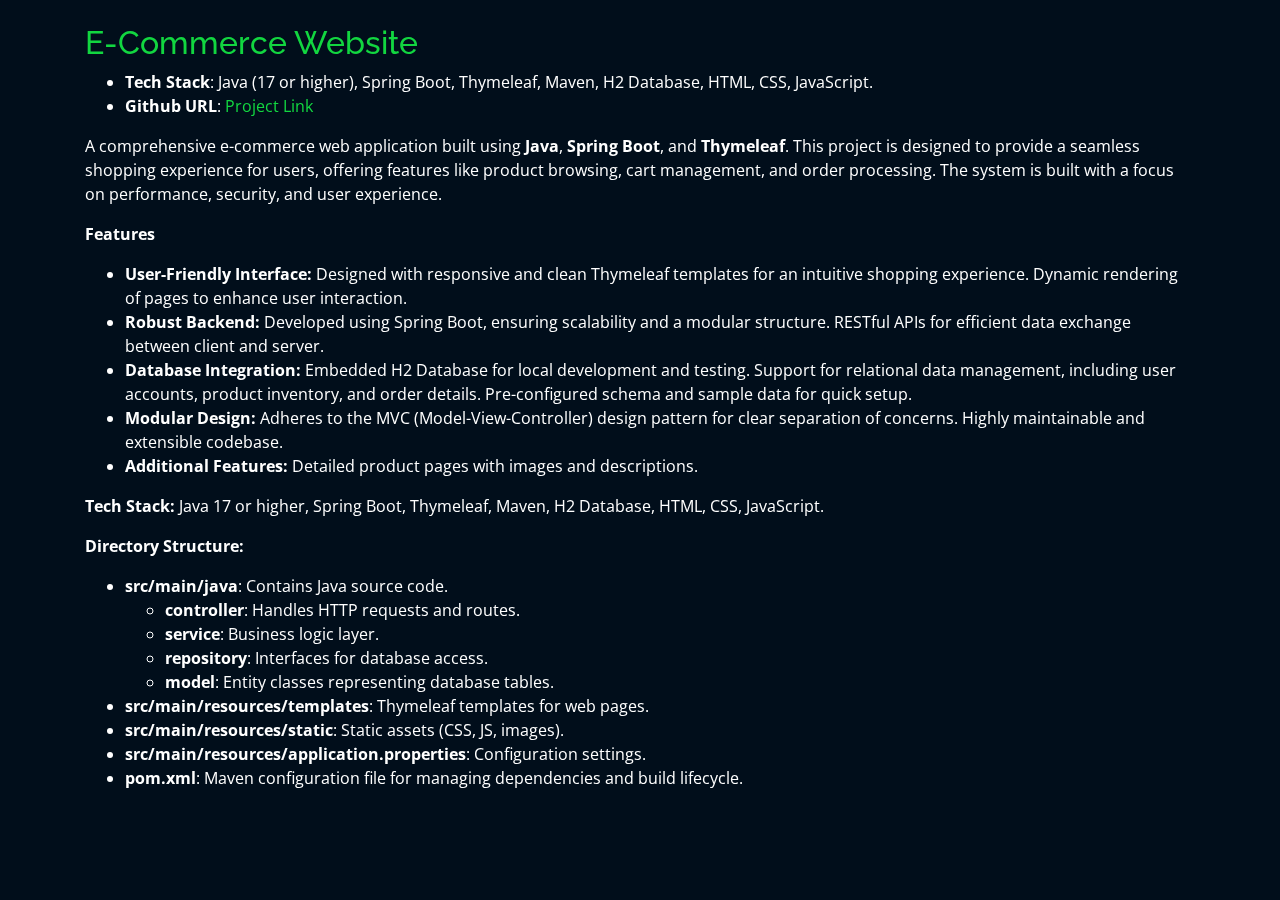
==== public/projects/e_commerce.html @ 6551bed3 "upload my portfolio website" ====
<html lang="en">

<head>
  <meta charset="utf-8">
  <meta content="width=device-width, initial-scale=1.0" name="viewport">

  <title>E_Commerce Platform</title>
  <meta content="" name="descriptison">
  <meta content="" name="keywords">

  <!-- Favicons -->
  <link href="../assets/img/favicon.png" rel="icon">
  <link href="../assets/img/apple-touch-icon.png" rel="apple-touch-icon">

  <!-- Google Fonts -->
  <link
    href="https://fonts.googleapis.com/css?family=Open+Sans:300,300i,400,400i,600,600i,700,700i|Raleway:300,300i,400,400i,500,500i,600,600i,700,700i|Poppins:300,300i,400,400i,500,500i,600,600i,700,700i"
    rel="stylesheet">

  <!-- Vendor CSS Files -->
  <link href="../assets/vendor/bootstrap/css/bootstrap.min.css" rel="stylesheet">
  <link href="../assets/vendor/icofont/icofont.min.css" rel="stylesheet">
  <link href="../assets/vendor/remixicon/remixicon.css" rel="stylesheet">
  <link href="../assets/vendor/owl.carousel/assets/owl.carousel.min.css" rel="stylesheet">
  <link href="../assets/vendor/boxicons/css/boxicons.min.css" rel="stylesheet">
  <link href="../assets/vendor/venobox/venobox.css" rel="stylesheet">

  <!-- Template Main CSS File -->
  <link href="../assets/css/main/style.css" rel="stylesheet">

  <!-- =======================================================
    * Template Name: Personal - v2.2.0
    * Template URL: https://bootstrapmade.com/personal-free-resume-bootstrap-template/
    * Author: BootstrapMade.com
    * License: https://bootstrapmade.com/license/
    ======================================================== -->
</head>

<body data-gr-c-s-loaded="true">

  <!-- ======= Portfolio Details ======= -->
  <main id="main">
    <div id="portfolio-details" class="portfolio-details">
        <div class="container">

            <div class="row">
                <div class="col-lg-12 portfolio-info">
                    <br>
                    <h2 style="color:#12d640">E-Commerce Website</h2>
                    <ul>
                        <li><strong>Tech Stack</strong>: Java (17 or higher), Spring Boot, Thymeleaf, Maven, H2 Database, HTML, CSS, JavaScript.</li>
                        <li><strong>Github URL</strong>: <a href="https://github.com/your-repository-link" target="_blank">Project Link</a></li>
                    </ul>
                    <p>
                        A comprehensive e-commerce web application built using <strong>Java</strong>, <strong>Spring Boot</strong>, and <strong>Thymeleaf</strong>. This project is designed to provide a seamless shopping experience for users, offering features like product browsing, cart management, and order processing. The system is built with a focus on performance, security, and user experience.
                    </p>
                    <p><strong>Features</strong></p>
                    <ul>
                        <li><strong>User-Friendly Interface:</strong> Designed with responsive and clean Thymeleaf templates for an intuitive shopping experience. Dynamic rendering of pages to enhance user interaction.</li>
                        <li><strong>Robust Backend:</strong> Developed using Spring Boot, ensuring scalability and a modular structure. RESTful APIs for efficient data exchange between client and server.</li>
                        <li><strong>Database Integration:</strong> Embedded H2 Database for local development and testing. Support for relational data management, including user accounts, product inventory, and order details. Pre-configured schema and sample data for quick setup.</li>
                        <li><strong>Modular Design:</strong> Adheres to the MVC (Model-View-Controller) design pattern for clear separation of concerns. Highly maintainable and extensible codebase.</li>
                        <li><strong>Additional Features:</strong> Detailed product pages with images and descriptions.</li>
                    </ul>
                    <p><strong>Tech Stack:</strong> Java 17 or higher, Spring Boot, Thymeleaf, Maven, H2 Database, HTML, CSS, JavaScript.</p>

                    <p><strong>Directory Structure:</strong></p>
                    <ul>
                        <li><strong>src/main/java</strong>: Contains Java source code.
                            <ul>
                                <li><strong>controller</strong>: Handles HTTP requests and routes.</li>
                                <li><strong>service</strong>: Business logic layer.</li>
                                <li><strong>repository</strong>: Interfaces for database access.</li>
                                <li><strong>model</strong>: Entity classes representing database tables.</li>
                            </ul>
                        </li>
                        <li><strong>src/main/resources/templates</strong>: Thymeleaf templates for web pages.</li>
                        <li><strong>src/main/resources/static</strong>: Static assets (CSS, JS, images).</li>
                        <li><strong>src/main/resources/application.properties</strong>: Configuration settings.</li>
                        <li><strong>pom.xml</strong>: Maven configuration file for managing dependencies and build lifecycle.</li>
                    </ul>
                </div>
            </div>

        </div>
    </div><!-- End Portfolio Details -->
</main>

  <!-- End #main -->

  <!-- Vendor JS Files -->
  <script async="" src="//www.google-analytics.com/analytics.js"></script>
  <script src="assets/vendor/jquery/jquery.min.js"></script>
  <script src="../assets/vendor/bootstrap/js/bootstrap.bundle.min.js"></script>
  <script src="../assets/vendor/jquery.easing/jquery.easing.min.js"></script>
  <script src="../assets/vendor/php-email-form/validate.js"></script>
  <script src="../assets/vendor/waypoints/jquery.waypoints.min.js"></script>
  <script src="../assets/vendor/counterup/counterup.min.js"></script>
  <script src="../assets/vendor/owl.carousel/owl.carousel.min.js"></script>
  <script src="../assets/vendor/isotope-layout/isotope.pkgd.min.js"></script>
  <script src="../assets/vendor/venobox/venobox.min.js"></script>

  <!-- Template Main JS File -->
  <script src="../assets/js/main.js"></script>

</body>

</html>
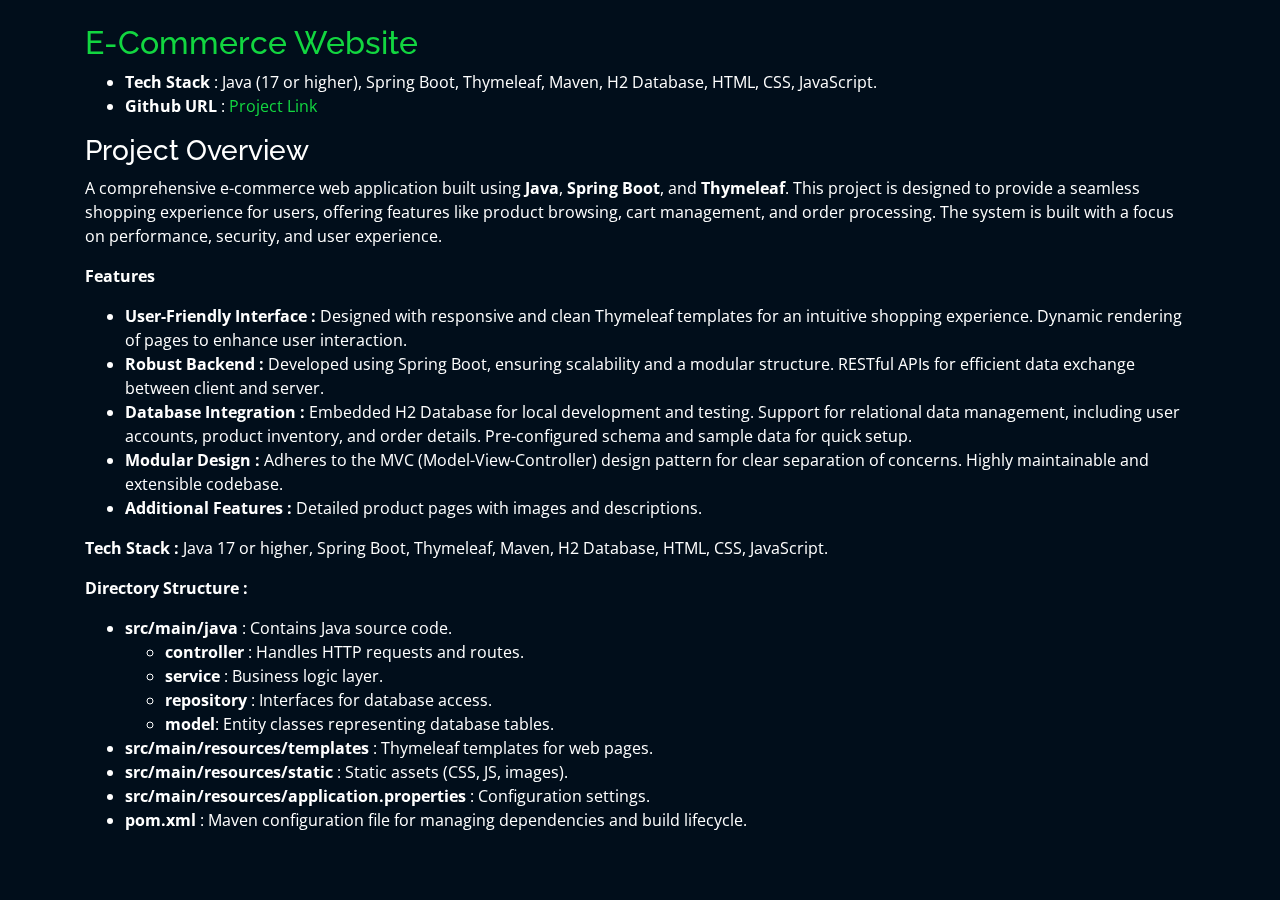
==== commit b30ed822: "changes some design" ====
--- a/public/projects/e_commerce.html
+++ b/public/projects/e_commerce.html
@@ -1,108 +1,178 @@
 <html lang="en">
+  <head>
+    <meta charset="utf-8" />
+    <meta content="width=device-width, initial-scale=1.0" name="viewport" />
 
-<head>
-  <meta charset="utf-8">
-  <meta content="width=device-width, initial-scale=1.0" name="viewport">
+    <title>E_Commerce Platform</title>
+    <meta content="" name="descriptison" />
+    <meta content="" name="keywords" />
 
-  <title>E_Commerce Platform</title>
-  <meta content="" name="descriptison">
-  <meta content="" name="keywords">
+    <!-- Favicons -->
+    <link href="../assets/img/favicon.png" rel="icon" />
+    <link href="../assets/img/apple-touch-icon.png" rel="apple-touch-icon" />
 
-  <!-- Favicons -->
-  <link href="../assets/img/favicon.png" rel="icon">
-  <link href="../assets/img/apple-touch-icon.png" rel="apple-touch-icon">
+    <!-- Google Fonts -->
+    <link
+      href="https://fonts.googleapis.com/css?family=Open+Sans:300,300i,400,400i,600,600i,700,700i|Raleway:300,300i,400,400i,500,500i,600,600i,700,700i|Poppins:300,300i,400,400i,500,500i,600,600i,700,700i"
+      rel="stylesheet"
+    />
 
-  <!-- Google Fonts -->
-  <link
-    href="https://fonts.googleapis.com/css?family=Open+Sans:300,300i,400,400i,600,600i,700,700i|Raleway:300,300i,400,400i,500,500i,600,600i,700,700i|Poppins:300,300i,400,400i,500,500i,600,600i,700,700i"
-    rel="stylesheet">
+    <!-- Vendor CSS Files -->
+    <link
+      href="../assets/vendor/bootstrap/css/bootstrap.min.css"
+      rel="stylesheet"
+    />
+    <link href="../assets/vendor/icofont/icofont.min.css" rel="stylesheet" />
+    <link href="../assets/vendor/remixicon/remixicon.css" rel="stylesheet" />
+    <link
+      href="../assets/vendor/owl.carousel/assets/owl.carousel.min.css"
+      rel="stylesheet"
+    />
+    <link
+      href="../assets/vendor/boxicons/css/boxicons.min.css"
+      rel="stylesheet"
+    />
+    <link href="../assets/vendor/venobox/venobox.css" rel="stylesheet" />
 
-  <!-- Vendor CSS Files -->
-  <link href="../assets/vendor/bootstrap/css/bootstrap.min.css" rel="stylesheet">
-  <link href="../assets/vendor/icofont/icofont.min.css" rel="stylesheet">
-  <link href="../assets/vendor/remixicon/remixicon.css" rel="stylesheet">
-  <link href="../assets/vendor/owl.carousel/assets/owl.carousel.min.css" rel="stylesheet">
-  <link href="../assets/vendor/boxicons/css/boxicons.min.css" rel="stylesheet">
-  <link href="../assets/vendor/venobox/venobox.css" rel="stylesheet">
+    <!-- Template Main CSS File -->
+    <link href="../assets/css/main/style.css" rel="stylesheet" />
 
-  <!-- Template Main CSS File -->
-  <link href="../assets/css/main/style.css" rel="stylesheet">
-
-  <!-- =======================================================
+    <!-- =======================================================
     * Template Name: Personal - v2.2.0
     * Template URL: https://bootstrapmade.com/personal-free-resume-bootstrap-template/
     * Author: BootstrapMade.com
     * License: https://bootstrapmade.com/license/
     ======================================================== -->
-</head>
+  </head>
 
-<body data-gr-c-s-loaded="true">
+  <body data-gr-c-s-loaded="true">
+    <!-- ======= Portfolio Details ======= -->
+    <main id="main">
+      <div id="portfolio-details" class="portfolio-details">
+        <div class="container">
+          <div class="row">
+            <div class="col-lg-12 portfolio-info">
+              <br />
+              <h2 style="color: #12d640">E-Commerce Website</h2>
+              <ul>
+                <li>
+                  <strong>Tech Stack</strong> : Java (17 or higher), Spring Boot,
+                  Thymeleaf, Maven, H2 Database, HTML, CSS, JavaScript.
+                </li>
+                <li>
+                  <strong>Github URL</strong> :
+                  <a
+                    href="https://github.com/ankit-vadadoriya/E_Commerce_Project"
+                    target="_blank"
+                    >Project Link</a
+                  >
+                </li>
+              </ul>
 
-  <!-- ======= Portfolio Details ======= -->
-  <main id="main">
-    <div id="portfolio-details" class="portfolio-details">
-        <div class="container">
+              <h3>Project Overview</h3>
+              <p>
+                A comprehensive e-commerce web application built using
+                <strong>Java</strong>, <strong>Spring Boot</strong>, and
+                <strong>Thymeleaf</strong>. This project is designed to provide
+                a seamless shopping experience for users, offering features like
+                product browsing, cart management, and order processing. The
+                system is built with a focus on performance, security, and user
+                experience.
+              </p>
+              <p><strong>Features</strong></p>
+              <ul>
+                <li>
+                  <strong>User-Friendly Interface :</strong> Designed with
+                  responsive and clean Thymeleaf templates for an intuitive
+                  shopping experience. Dynamic rendering of pages to enhance
+                  user interaction.
+                </li>
+                <li>
+                  <strong>Robust Backend :</strong> Developed using Spring Boot,
+                  ensuring scalability and a modular structure. RESTful APIs for
+                  efficient data exchange between client and server.
+                </li>
+                <li>
+                  <strong>Database Integration :</strong> Embedded H2 Database
+                  for local development and testing. Support for relational data
+                  management, including user accounts, product inventory, and
+                  order details. Pre-configured schema and sample data for quick
+                  setup.
+                </li>
+                <li>
+                  <strong>Modular Design :</strong> Adheres to the MVC
+                  (Model-View-Controller) design pattern for clear separation of
+                  concerns. Highly maintainable and extensible codebase.
+                </li>
+                <li>
+                  <strong>Additional Features :</strong> Detailed product pages
+                  with images and descriptions.
+                </li>
+              </ul>
+              <p>
+                <strong>Tech Stack :</strong> Java 17 or higher, Spring Boot,
+                Thymeleaf, Maven, H2 Database, HTML, CSS, JavaScript.
+              </p>
 
-            <div class="row">
-                <div class="col-lg-12 portfolio-info">
-                    <br>
-                    <h2 style="color:#12d640">E-Commerce Website</h2>
-                    <ul>
-                        <li><strong>Tech Stack</strong>: Java (17 or higher), Spring Boot, Thymeleaf, Maven, H2 Database, HTML, CSS, JavaScript.</li>
-                        <li><strong>Github URL</strong>: <a href="https://github.com/your-repository-link" target="_blank">Project Link</a></li>
-                    </ul>
-                    <p>
-                        A comprehensive e-commerce web application built using <strong>Java</strong>, <strong>Spring Boot</strong>, and <strong>Thymeleaf</strong>. This project is designed to provide a seamless shopping experience for users, offering features like product browsing, cart management, and order processing. The system is built with a focus on performance, security, and user experience.
-                    </p>
-                    <p><strong>Features</strong></p>
-                    <ul>
-                        <li><strong>User-Friendly Interface:</strong> Designed with responsive and clean Thymeleaf templates for an intuitive shopping experience. Dynamic rendering of pages to enhance user interaction.</li>
-                        <li><strong>Robust Backend:</strong> Developed using Spring Boot, ensuring scalability and a modular structure. RESTful APIs for efficient data exchange between client and server.</li>
-                        <li><strong>Database Integration:</strong> Embedded H2 Database for local development and testing. Support for relational data management, including user accounts, product inventory, and order details. Pre-configured schema and sample data for quick setup.</li>
-                        <li><strong>Modular Design:</strong> Adheres to the MVC (Model-View-Controller) design pattern for clear separation of concerns. Highly maintainable and extensible codebase.</li>
-                        <li><strong>Additional Features:</strong> Detailed product pages with images and descriptions.</li>
-                    </ul>
-                    <p><strong>Tech Stack:</strong> Java 17 or higher, Spring Boot, Thymeleaf, Maven, H2 Database, HTML, CSS, JavaScript.</p>
+              <p><strong>Directory Structure :</strong></p>
+              <ul>
+                <li>
+                  <strong>src/main/java</strong> : Contains Java source code.
+                  <ul>
+                    <li>
+                      <strong>controller</strong> : Handles HTTP requests and
+                      routes.
+                    </li>
+                    <li><strong>service</strong> : Business logic layer.</li>
+                    <li>
+                      <strong>repository</strong> : Interfaces for database
+                      access.
+                    </li>
+                    <li>
+                      <strong>model</strong>: Entity classes representing
+                      database tables.
+                    </li>
+                  </ul>
+                </li>
+                <li>
+                  <strong>src/main/resources/templates</strong> : Thymeleaf
+                  templates for web pages.
+                </li>
+                <li>
+                  <strong>src/main/resources/static</strong> : Static assets
+                  (CSS, JS, images).
+                </li>
+                <li>
+                  <strong>src/main/resources/application.properties</strong> :
+                  Configuration settings.
+                </li>
+                <li>
+                  <strong>pom.xml</strong> : Maven configuration file for
+                  managing dependencies and build lifecycle.
+                </li>
+              </ul>
+            </div>
+          </div>
+        </div>
+      </div>
+      <!-- End Portfolio Details -->
+    </main>
 
-                    <p><strong>Directory Structure:</strong></p>
-                    <ul>
-                        <li><strong>src/main/java</strong>: Contains Java source code.
-                            <ul>
-                                <li><strong>controller</strong>: Handles HTTP requests and routes.</li>
-                                <li><strong>service</strong>: Business logic layer.</li>
-                                <li><strong>repository</strong>: Interfaces for database access.</li>
-                                <li><strong>model</strong>: Entity classes representing database tables.</li>
-                            </ul>
-                        </li>
-                        <li><strong>src/main/resources/templates</strong>: Thymeleaf templates for web pages.</li>
-                        <li><strong>src/main/resources/static</strong>: Static assets (CSS, JS, images).</li>
-                        <li><strong>src/main/resources/application.properties</strong>: Configuration settings.</li>
-                        <li><strong>pom.xml</strong>: Maven configuration file for managing dependencies and build lifecycle.</li>
-                    </ul>
-                </div>
-            </div>
+    <!-- End #main -->
 
-        </div>
-    </div><!-- End Portfolio Details -->
-</main>
+    <!-- Vendor JS Files -->
+    <script async="" src="//www.google-analytics.com/analytics.js"></script>
+    <script src="assets/vendor/jquery/jquery.min.js"></script>
+    <script src="../assets/vendor/bootstrap/js/bootstrap.bundle.min.js"></script>
+    <script src="../assets/vendor/jquery.easing/jquery.easing.min.js"></script>
+    <script src="../assets/vendor/php-email-form/validate.js"></script>
+    <script src="../assets/vendor/waypoints/jquery.waypoints.min.js"></script>
+    <script src="../assets/vendor/counterup/counterup.min.js"></script>
+    <script src="../assets/vendor/owl.carousel/owl.carousel.min.js"></script>
+    <script src="../assets/vendor/isotope-layout/isotope.pkgd.min.js"></script>
+    <script src="../assets/vendor/venobox/venobox.min.js"></script>
 
-  <!-- End #main -->
-
-  <!-- Vendor JS Files -->
-  <script async="" src="//www.google-analytics.com/analytics.js"></script>
-  <script src="assets/vendor/jquery/jquery.min.js"></script>
-  <script src="../assets/vendor/bootstrap/js/bootstrap.bundle.min.js"></script>
-  <script src="../assets/vendor/jquery.easing/jquery.easing.min.js"></script>
-  <script src="../assets/vendor/php-email-form/validate.js"></script>
-  <script src="../assets/vendor/waypoints/jquery.waypoints.min.js"></script>
-  <script src="../assets/vendor/counterup/counterup.min.js"></script>
-  <script src="../assets/vendor/owl.carousel/owl.carousel.min.js"></script>
-  <script src="../assets/vendor/isotope-layout/isotope.pkgd.min.js"></script>
-  <script src="../assets/vendor/venobox/venobox.min.js"></script>
-
-  <!-- Template Main JS File -->
-  <script src="../assets/js/main.js"></script>
-
-</body>
-
-</html>+    <!-- Template Main JS File -->
+    <script src="../assets/js/main.js"></script>
+  </body>
+</html>
